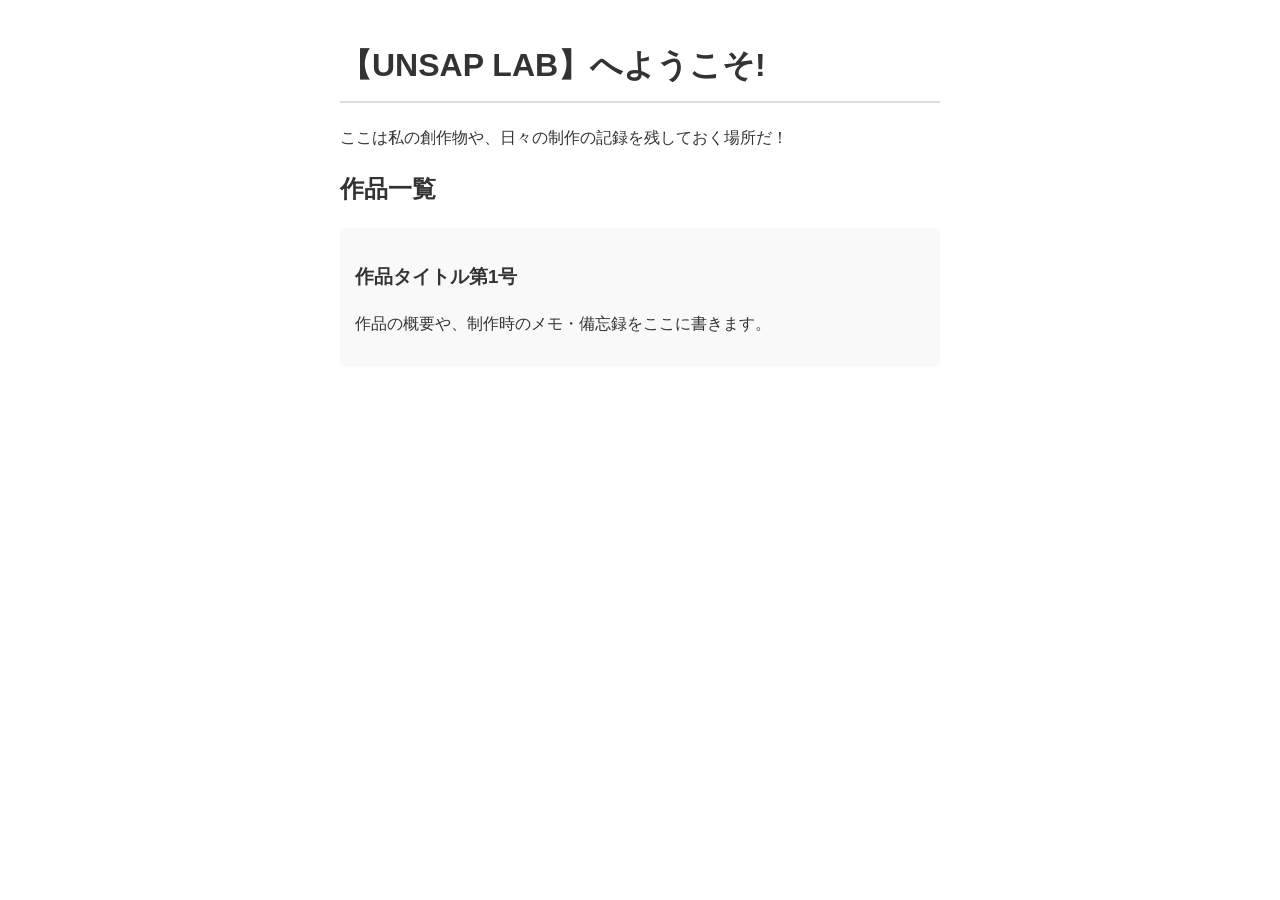
==== index.html @ c1b21f53 "Add files via upload" ====
<!doctype html>
<html lang="ja">
    <head>
        <meta charset="UTF-8" />
        <meta name="viewport" content="width=device-width, initial-scale=1.0" />
        <title>UNSUP LAB</title>
        <style>
            body {
                font-family: sans-serif;
                max-width: 600px;
                margin: 40px auto;
                padding: 0 20px;
                line-height: 1.6;
                color: #333;
            }
            h1 {
                border-bottom: 2px solid #ddd;
                padding-bottom: 10px;
            }
            .work-list {
                list-style: none;
                padding: 0;
            }
            .work-item {
                background: #f9f9f9;
                padding: 15px;
                margin-bottom: 10px;
                border-radius: 5px;
            }
        </style>
    </head>
    <body>
        <h1>【UNSAP LAB】へようこそ!</h1>
        <p>ここは私の創作物や、日々の制作の記録を残しておく場所だ！</p>

        <h2>作品一覧</h2>
        <ul class="work-list">
            <li class="work-item">
                <h3>作品タイトル第1号</h3>
                <p>作品の概要や、制作時のメモ・備忘録をここに書きます。</p>
            </li>
        </ul>
    </body>
</html>
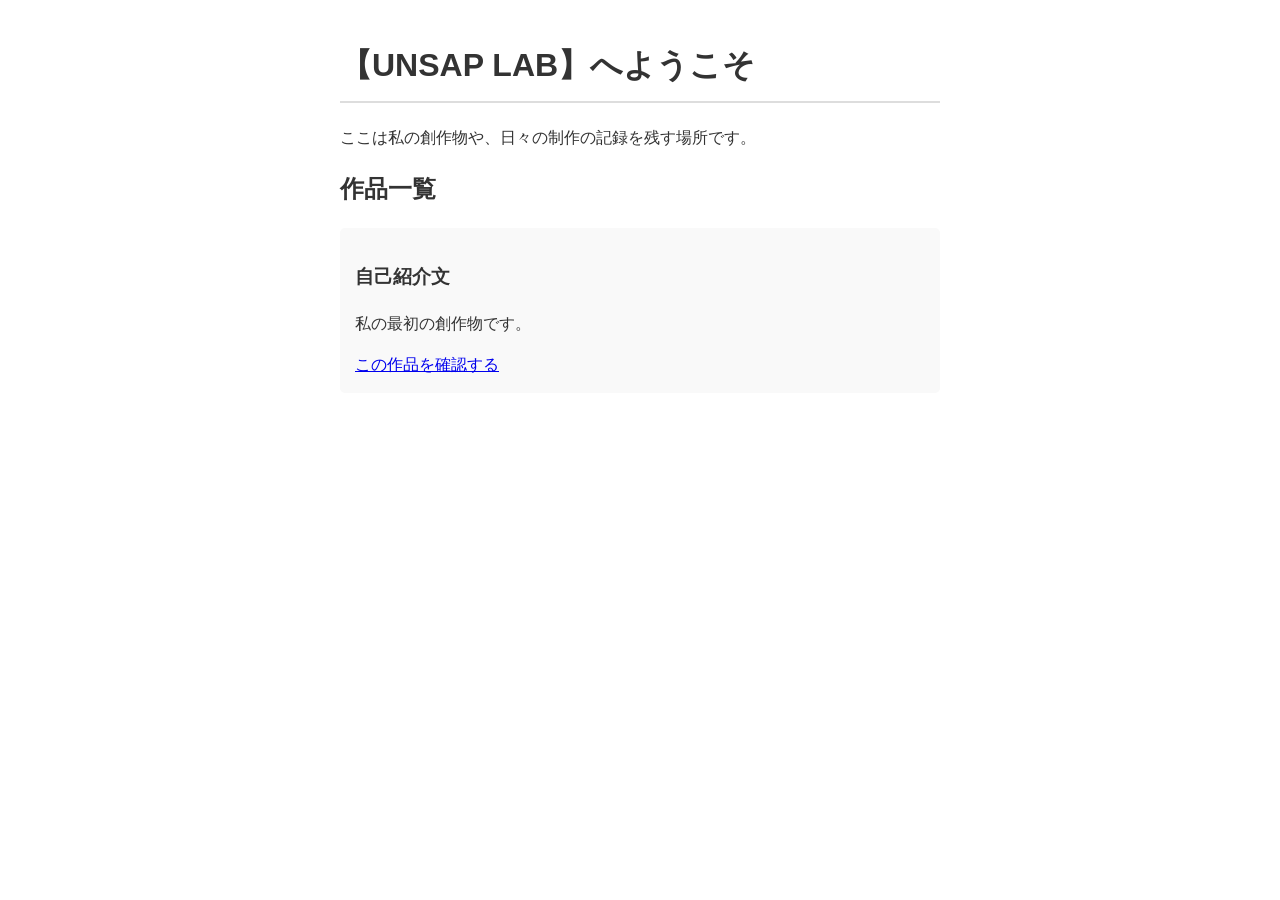
==== commit 91a0845e: "Add files via upload" ====
--- a/index.html
+++ b/index.html
@@ -30,14 +30,17 @@
         </style>
     </head>
     <body>
-        <h1>【UNSAP LAB】へようこそ!</h1>
-        <p>ここは私の創作物や、日々の制作の記録を残しておく場所だ！</p>
+        <h1>【UNSAP LAB】へようこそ</h1>
+        <p>ここは私の創作物や、日々の制作の記録を残す場所です。</p>
 
         <h2>作品一覧</h2>
         <ul class="work-list">
             <li class="work-item">
-                <h3>作品タイトル第1号</h3>
-                <p>作品の概要や、制作時のメモ・備忘録をここに書きます。</p>
+                <h3>自己紹介文</h3>
+                <p>私の最初の創作物です。</p>
+                <a href=".\projects\2026.5.27\test\prj1.html"
+                    >この作品を確認する</a
+                >
             </li>
         </ul>
     </body>
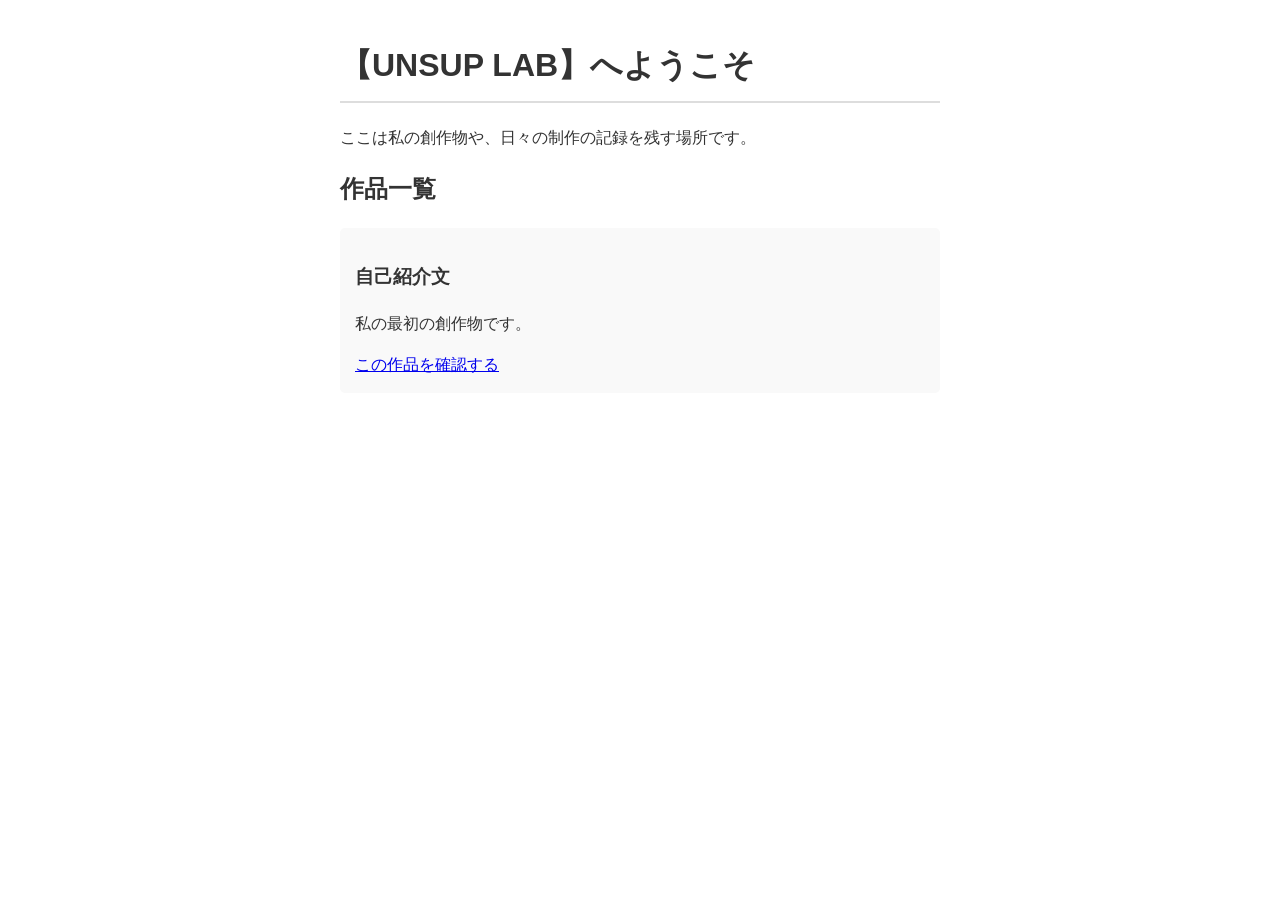
==== commit 3bc776d0: "Add files via upload" ====
--- a/index.html
+++ b/index.html
@@ -30,7 +30,7 @@
         </style>
     </head>
     <body>
-        <h1>【UNSAP LAB】へようこそ</h1>
+        <h1>【UNSUP LAB】へようこそ</h1>
         <p>ここは私の創作物や、日々の制作の記録を残す場所です。</p>
 
         <h2>作品一覧</h2>
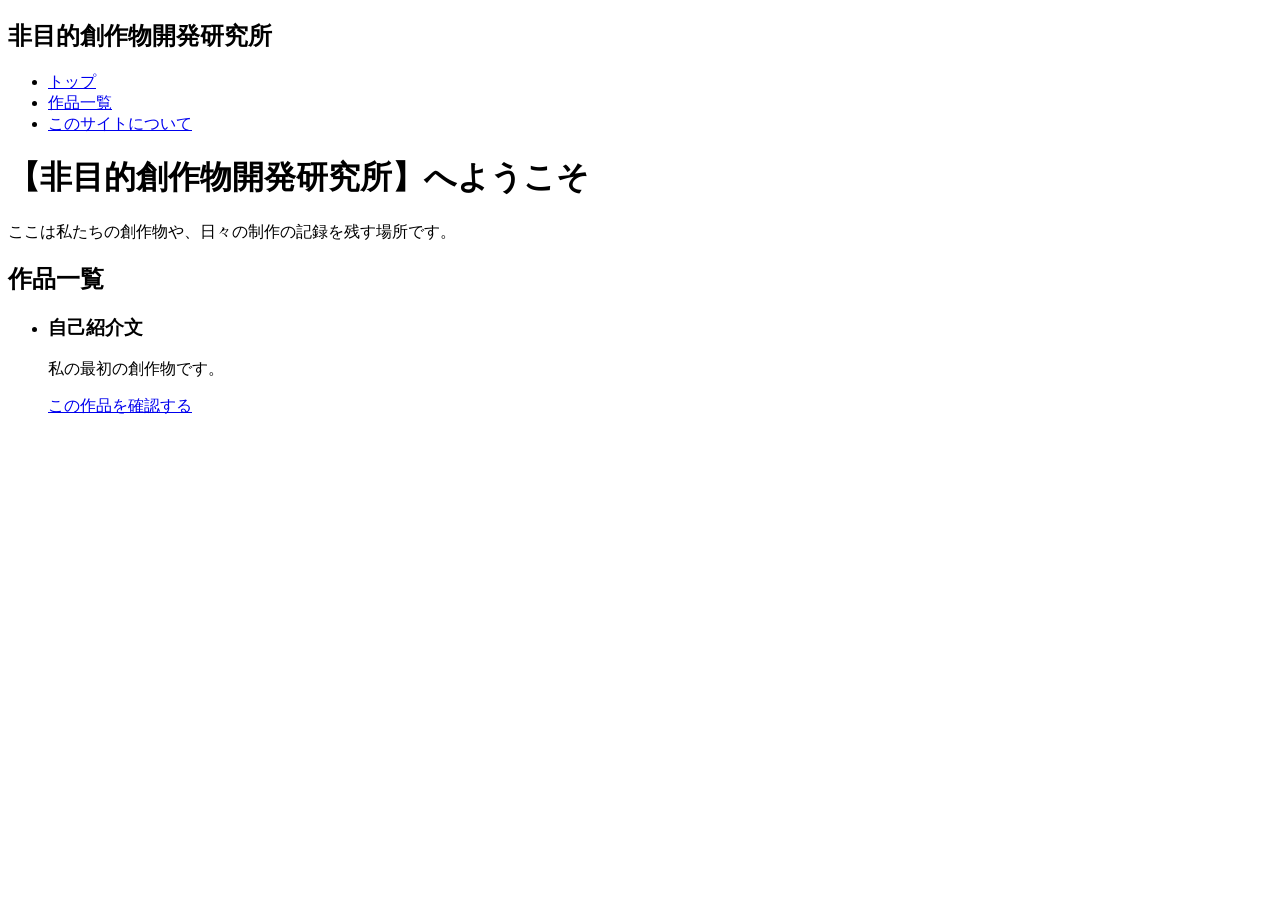
==== commit d88bf514: "Add files via upload" ====
--- a/index.html
+++ b/index.html
@@ -3,42 +3,33 @@
     <head>
         <meta charset="UTF-8" />
         <meta name="viewport" content="width=device-width, initial-scale=1.0" />
-        <title>UNSUP LAB</title>
-        <style>
-            body {
-                font-family: sans-serif;
-                max-width: 600px;
-                margin: 40px auto;
-                padding: 0 20px;
-                line-height: 1.6;
-                color: #333;
-            }
-            h1 {
-                border-bottom: 2px solid #ddd;
-                padding-bottom: 10px;
-            }
-            .work-list {
-                list-style: none;
-                padding: 0;
-            }
-            .work-item {
-                background: #f9f9f9;
-                padding: 15px;
-                margin-bottom: 10px;
-                border-radius: 5px;
-            }
-        </style>
+        <title>トップ</title>
+        <link rel="stylesheet" href="/makoto-s55.github.io/temp.css" />
+        <link rel="stylesheet" href="/makoto-s55.github.io/index.css" />
     </head>
     <body>
-        <h1>【UNSUP LAB】へようこそ</h1>
-        <p>ここは私の創作物や、日々の制作の記録を残す場所です。</p>
+        <nav class="nav-menu">
+            <h1>非目的創作物開発研究所</h1>
+            <ul>
+                <li><a href="/makoto-s55.github.io/index.html">トップ</a></li>
+                <li><a href="/makoto-s55.github.io/works.html">作品一覧</a></li>
+                <li>
+                    <a href="/makoto-s55.github.io/about.html"
+                        >このサイトについて</a
+                    >
+                </li>
+            </ul>
+        </nav>
+
+        <h1>【非目的創作物開発研究所】へようこそ</h1>
+        <p>ここは私たちの創作物や、日々の制作の記録を残す場所です。</p>
 
         <h2>作品一覧</h2>
         <ul class="work-list">
             <li class="work-item">
                 <h3>自己紹介文</h3>
                 <p>私の最初の創作物です。</p>
-                <a href=".\projects\2026.5.27\test\prj1.html"
+                <a href="/makoto-s55.github.io/works/2026/work1/work1.html"
                     >この作品を確認する</a
                 >
             </li>
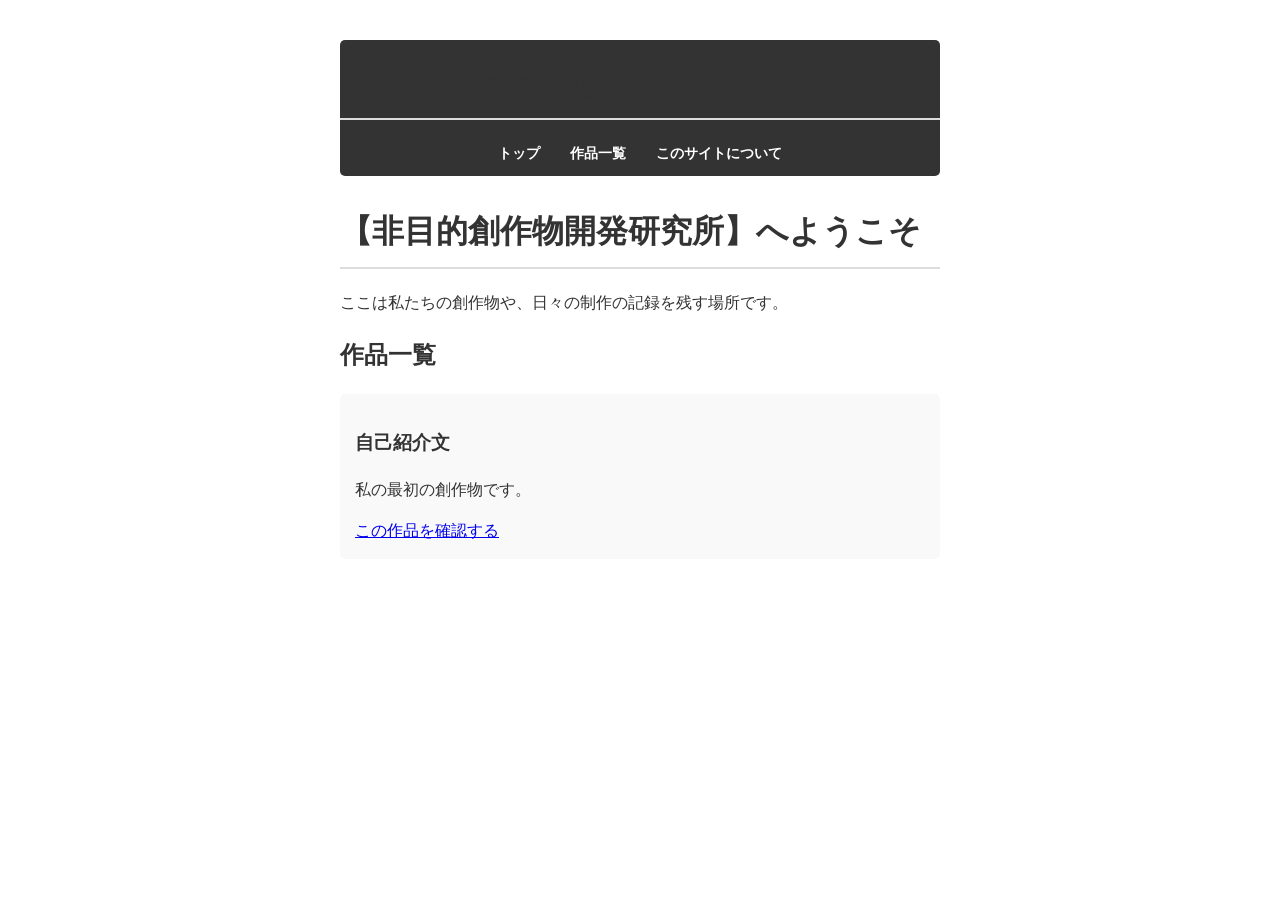
==== commit a0c230e0: "Add files via upload" ====
--- a/index.html
+++ b/index.html
@@ -4,19 +4,17 @@
         <meta charset="UTF-8" />
         <meta name="viewport" content="width=device-width, initial-scale=1.0" />
         <title>トップ</title>
-        <link rel="stylesheet" href="/makoto-s55.github.io/temp.css" />
-        <link rel="stylesheet" href="/makoto-s55.github.io/index.css" />
+        <link rel="stylesheet" href="./temp.css" />
+        <link rel="stylesheet" href="./index.css" />
     </head>
     <body>
         <nav class="nav-menu">
             <h1>非目的創作物開発研究所</h1>
             <ul>
-                <li><a href="/makoto-s55.github.io/index.html">トップ</a></li>
-                <li><a href="/makoto-s55.github.io/works.html">作品一覧</a></li>
+                <li><a href="./index.html">トップ</a></li>
+                <li><a href="./works.html">作品一覧</a></li>
                 <li>
-                    <a href="/makoto-s55.github.io/about.html"
-                        >このサイトについて</a
-                    >
+                    <a href="./about.html">このサイトについて</a>
                 </li>
             </ul>
         </nav>
@@ -29,9 +27,7 @@
             <li class="work-item">
                 <h3>自己紹介文</h3>
                 <p>私の最初の創作物です。</p>
-                <a href="/makoto-s55.github.io/works/2026/work1/work1.html"
-                    >この作品を確認する</a
-                >
+                <a href="./works/2026/work1/work1.html">この作品を確認する</a>
             </li>
         </ul>
     </body>
--- a/temp.css
+++ b/temp.css
@@ -0,0 +1,27 @@
+/*ナビゲーションエリア　ここから*/
+.nav-menu {
+    background-color: #333; /* メニューの背景色（暗いグレー） */
+    padding: 10px 0;
+    margin-bottom: 30px;
+    border-radius: 5px;
+}
+.nav-menu ul {
+    list-style: none;
+    margin: 0;
+    padding: 0;
+    display: flex; /* 横並びにする設定 */
+    justify-content: center; /* 真ん中寄せ */
+}
+.nav-menu li {
+    margin: 0 15px; /* ボタン同士の間隔 */
+}
+.nav-menu a {
+    color: white; /* 文字の色 */
+    text-decoration: none; /* 下線を消す */
+    font-weight: bold;
+    font-size: 14px;
+}
+.nav-menu a:hover {
+    text-decoration: underline; /* マウスを乗せたら下線を出す */
+}
+/*ナビゲーションエリア　ここまで*/
--- a/index.css
+++ b/index.css
@@ -0,0 +1,22 @@
+body {
+    font-family: sans-serif;
+    max-width: 600px;
+    margin: 40px auto;
+    padding: 0 20px;
+    line-height: 1.6;
+    color: #333;
+}
+h1 {
+    border-bottom: 2px solid #ddd;
+    padding-bottom: 10px;
+}
+.work-list {
+    list-style: none;
+    padding: 0;
+}
+.work-item {
+    background: #f9f9f9;
+    padding: 15px;
+    margin-bottom: 10px;
+    border-radius: 5px;
+}
